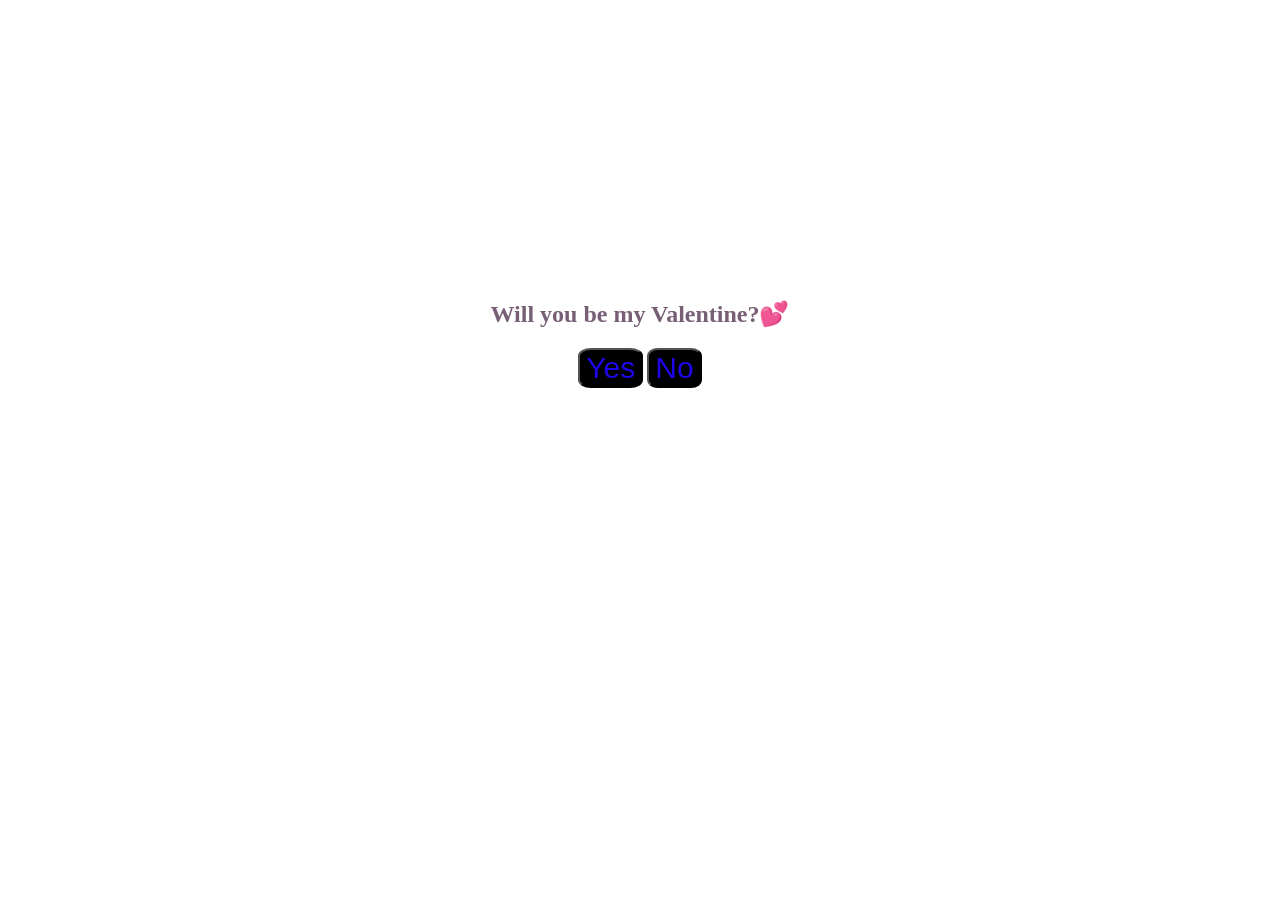
==== index.html @ dd1c02d2 "Add files via upload" ====
<!DOCTYPE html>
<html lang="en">
<head>
    <meta charset="UTF-8">
    <meta name="viewport" content="width=device-width, initial-scale=1.0">
    <title>Document</title>
    <link rel="stylesheet" href="style.css">
</head>
<body>
    <section>
        <h1>Will you be my Valentine?💕</h1>
        <button id="yesBtn">Yes</button>
        <button id="noBtn">No</button>
    </section>
  <script>
    const noBtn = document.getElementById("noBtn");
    const yesBtn = document.getElementById("yesBtn");

     yesBtn.addEventListener("click", () => {
      alert("Yay! 💖right choice!");
    });
    noBtn.addEventListener("click",() =>{
        alert("ohhh!💔💔💔 ")
    })
    </script>
   
</body>
</html>
---- style.css ----
body{
    background-image: url("https://i.pinimg.com/736x/f5/8e/4d/f58e4d30c8f8d1317a13cb512ddf876e.jpg");
    margin: 300px;
}

h1{
   color:rgb(119, 95, 118);
   text-align: center;
}
section{
    
    color: rgb(91, 69, 86);
    text-align: center;
}
button{
    color: rgb(29, 6, 231);
    background-color: rgb(0, 0, 0);
    font-size: 30px;
    border-radius: 20%;
    cursor: pointer;
}
.id{
   color: antiquewhite;
   background-color: aqua;
}
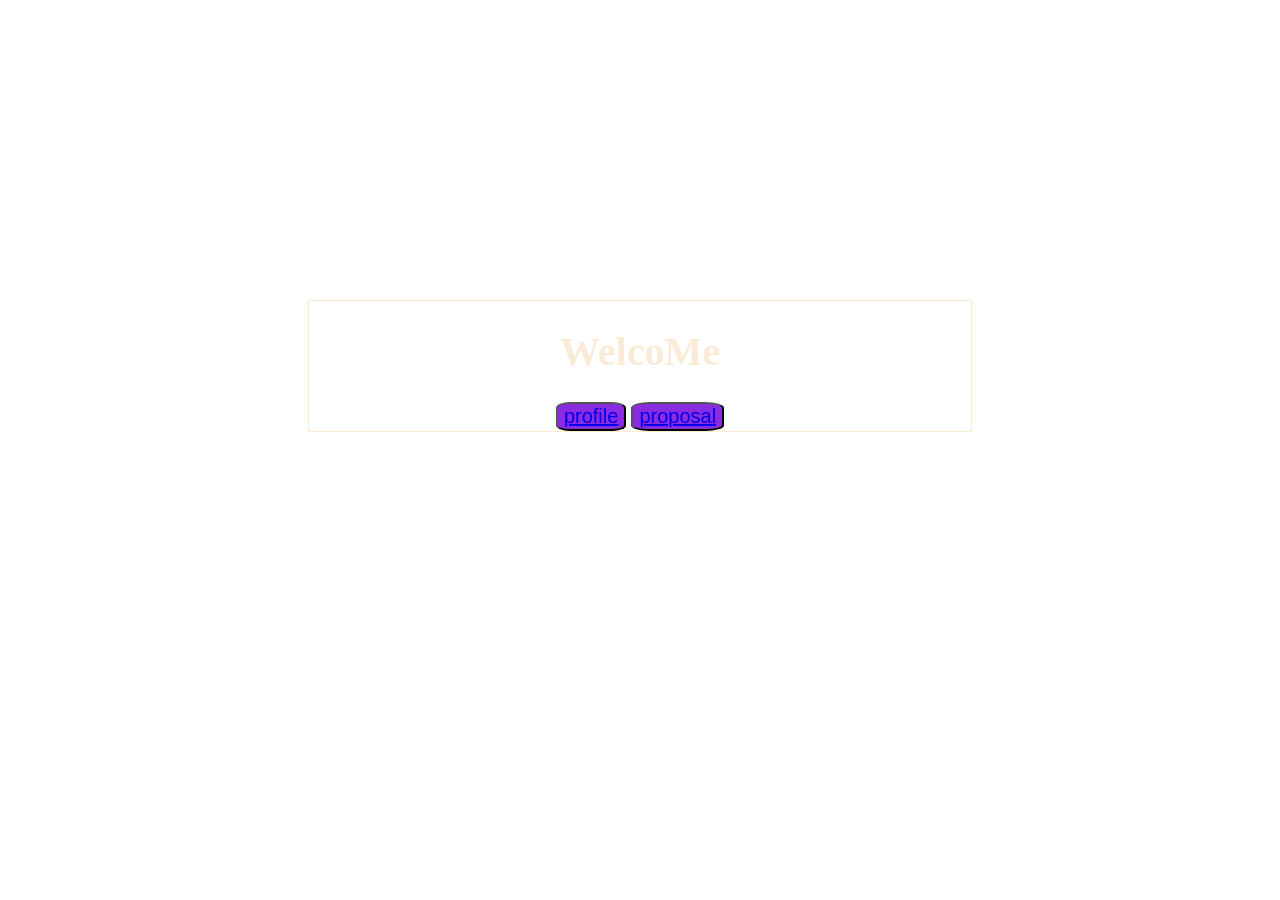
==== commit 3ce72beb: "Add files via upload" ====
--- a/index.html
+++ b/index.html
@@ -3,26 +3,35 @@
 <head>
     <meta charset="UTF-8">
     <meta name="viewport" content="width=device-width, initial-scale=1.0">
-    <title>Document</title>
-    <link rel="stylesheet" href="style.css">
+    <title>sesbinfo</title>
+    <style>
+        body{
+            background-image:url("https://thumbs.dreamstime.com/b/anime-sky-art-wallpaper-background-anime-sky-art-wallpaper-background-fantasy-sky-beautiful-star-falls-star-falls-329063607.jpg")
+        }
+        div{
+        border: 1px solid blanchedalmond;
+        background-image:url("https://thumbs.dreamstime.com/b/anime-sky-art-wallpaper-background-anime-sky-art-wallpaper-background-fantasy-sky-beautiful-star-falls-star-falls-329063607.jpg");
+        margin: 300px;
+        text-align: center;
+        font-size: 20px;
+        color: antiquewhite;
+       }
+       button{
+        font-size: 20px;
+        background-color: blueviolet;
+        color: antiquewhite;
+        border-radius: 20%;
+       }
+    
+    </style>
 </head>
 <body>
-    <section>
-        <h1>Will you be my Valentine?💕</h1>
-        <button id="yesBtn">Yes</button>
-        <button id="noBtn">No</button>
-    </section>
-  <script>
-    const noBtn = document.getElementById("noBtn");
-    const yesBtn = document.getElementById("yesBtn");
+    <div class="intro">
+        <h1>WelcoMe</h1>
+        <button><a href="profile.html">profile</a></button>
+        <button><a href="valentine.html">proposal</a></button>
+    </div>
 
-     yesBtn.addEventListener("click", () => {
-      alert("Yay! 💖right choice!");
-    });
-    noBtn.addEventListener("click",() =>{
-        alert("ohhh!💔💔💔 ")
-    })
-    </script>
    
 </body>
 </html>
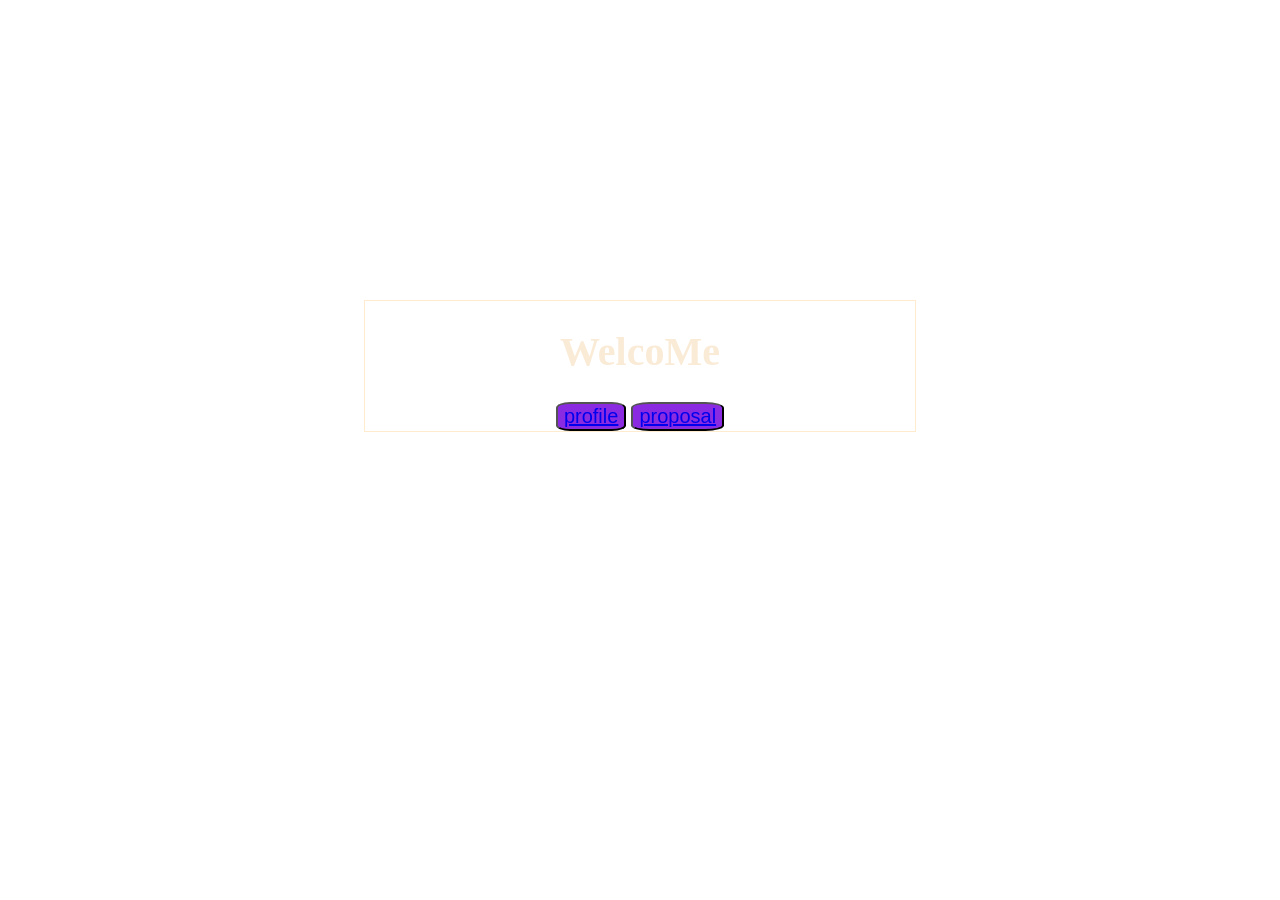
==== commit 37630693: "Update index.html" ====
--- a/index.html
+++ b/index.html
@@ -6,7 +6,9 @@
     <title>sesbinfo</title>
     <style>
         body{
-            background-image:url("https://thumbs.dreamstime.com/b/anime-sky-art-wallpaper-background-anime-sky-art-wallpaper-background-fantasy-sky-beautiful-star-falls-star-falls-329063607.jpg")
+            background-image:url("https://thumbs.dreamstime.com/b/anime-sky-art-wallpaper-background-anime-sky-art-wallpaper-background-fantasy-sky-beautiful-star-falls-star-falls-329063607.jpg");
+            width: 90%;
+            margin: auto;
         }
         div{
         border: 1px solid blanchedalmond;
@@ -34,4 +36,4 @@
 
    
 </body>
-</html>+</html>
